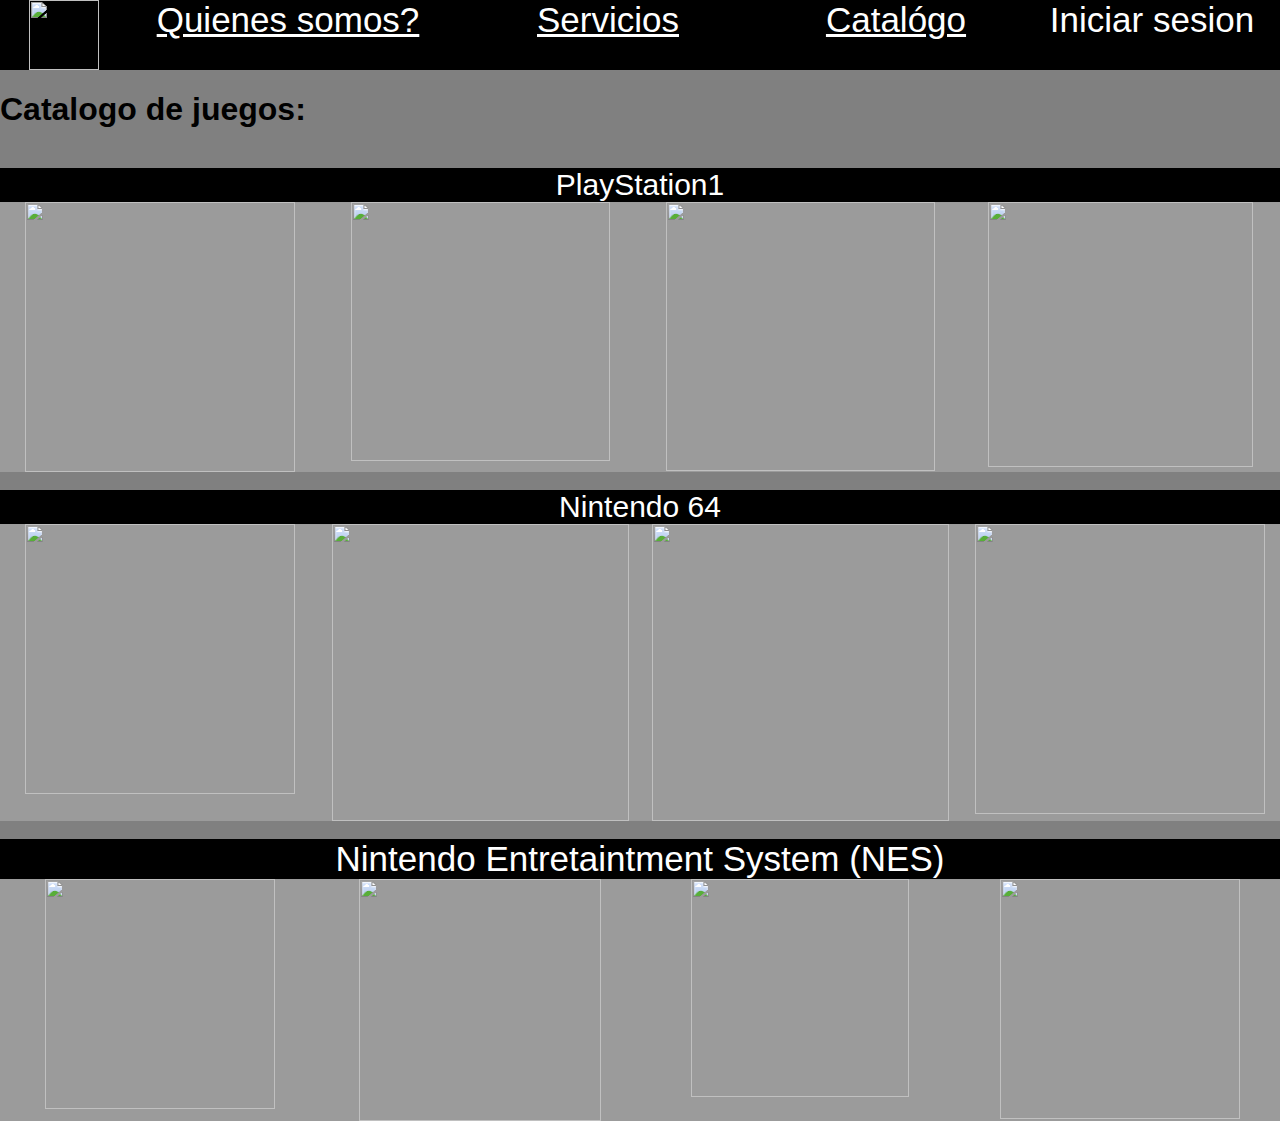
==== catalog.html @ 96b6b837 "Add files via upload" ====
<html>
    <head>
        <link rel="stylesheet" href="styles.css">
        <title>Catalogo de juegos - ZenCloud</title>
    </head>
    <body>
        <div class="container">

            <div class="element element-1">
                <a href="index.html">
                <img src="D:\website\images\Logo zencloud.png" width="70"></a>
            </div>

            <div class="element element-3">
                <a href="team.html" style="color: white;">Quienes somos?</a>
            </div>

            <div class="element element-5">
                <a href="service.html" style="color: white;">Servicios</a>
            </div>

            <div class="element element-7">
                <a href="catalog.html" style="color: white;">Catalógo</a>
            </div>

            <div class="element element-9">Iniciar sesion</div>
        </div>
        <div>
            <h1>Catalogo de juegos:</h1>
            <br>
            <div class="catalog fondo">PlayStation1</div>
            <div class="container-4">
                <div class="catalog game-1">
                    <img src="https://static.wikia.nocookie.net/spyro/images/6/66/Spyro_The_Dragon.jpg/revision/latest?cb=20240424045609" width="270">
                </div>

                <div class="catalog game-2">
                    <img src="https://encrypted-tbn0.gstatic.com/images?q=tbn:ANd9GcTWktBbpKPZfP_MAr2sEhcyTYpJ9zWoLiwepw&s" width="259">
                </div>

                <div class="catalog game-3">
                    <img src="https://encrypted-tbn0.gstatic.com/images?q=tbn:ANd9GcSujTRzmMKTAYdJ_IJDpdr6eHYXgrawLYeXVQ&s" width="269">
                </div>
                <div class="catalog game-4">
                    <img src="https://images-wixmp-ed30a86b8c4ca887773594c2.wixmp.com/f/feb152e2-38e3-4ee6-ab4a-ed3ef8e04f54/dhnu2yv-7c4baf83-d58e-4c09-b3ad-e5c3df0504b0.jpg/v1/fill/w_894,h_894,q_70,strp/final_fantasy_vii__scus_94163__ps1_cover_art_by_insanity_designs_dhnu2yv-pre.jpg?token=eyJ0eXAiOiJKV1QiLCJhbGciOiJIUzI1NiJ9.[base64].x02PNK4damjqkBlUvTjdiidzSN7uZul7AFrtgvqcyPA" width="265">
                </div>
            </div>  
            <br>
            <div class="catalog fondo">Nintendo 64</div>
            <div class="container-4">
                <div class="catalog game-1">
                    <img src="https://images.launchbox-app.com/7626b423-054f-4261-9fba-16067cf1e9a3.jpg" width="270">
                </div>

                <div class="catalog game-2">
                    <img src="https://encrypted-tbn0.gstatic.com/images?q=tbn:ANd9GcTdLq-3zGjViD7os8aY31NnzZwkjvt-3zrMxQ&s" width="297">
                </div>

                <div class="catalog game-3">
                    <img src="https://images.launchbox-app.com/421008c6-451c-41c8-8bba-c044a74e95dc.jpg" width="297">
                </div>
                <div class="catalog game-4">
                    <img src="https://wowroms-photos.com/emulators-roms-logo/30/24984/420-420/Super+Smash+Bros.+(USA)-image.jpg" width="290">
                </div>
            </div>
            <br>
            <div class="element element-1">Nintendo Entretaintment System (NES)</div>
            <div class="container-4">
                <div class="catalog game-1">
                    <img src="https://www.retrogamecases.com/wp-content/uploads/nes_metroid_yellow.png" width="230">
                </div>

                <div class="catalog game-2">
                    <img src="https://upload.wikimedia.org/wikipedia/en/5/51/Castlevania_1_cover.png" width="242">
                </div>

                <div class="catalog game-3">
                    <img src="https://encrypted-tbn0.gstatic.com/images?q=tbn:ANd9GcRinUOsWTJbwmKhHqPCdhNi7E6brrMCy4ixgw&s" width="218">
                </div>
                <div class="catalog game-4">
                    <img src="https://encrypted-tbn0.gstatic.com/images?q=tbn:ANd9GcQsOu2xpgDUXbUHSFtTQsHiwZKqORFmapvk_Q&s" width="240">
                </div>
            </div>
        </div>
    </body>
</html>
---- styles.css ----
body {
   background-color: grey   ;
   margin:0px;
   font-family: 'Segoe UI', Tahoma, Geneva, Verdana, sans-serif;
}
.container {

    display: grid;
    /*grid-template-columns: repeat(5, 1fr);*/
    /*grid-template-columns: 30px auto auto auto;*/
    grid-template-columns: 10% 25% 25% 20% 20%;
}
.element {
    color: white;
    text-align: center;
    font-size: 35px;
}
.element-1 {
    background-color: black;
}
.element-3 {
    background-color: black; 
}
.element-5 {
    background-color: black;
}
.element-7 {
    background-color: black;
}
.element-9 {
    background-color: black;
}
.titulo-1 {
    font-size: 20px;
    margin: 25px;
}
.container-2 {
    display: grid;
    grid-template-columns: 25% 25% 25% 25%;
}
.grupo {
    color: white;
    text-align: center;
    font-size: 40px;
}
.sect {
    background-color: grey;
}
.port {
    background-color: grey;
}
.recurs {
    background-color: grey;
}
.coord {
    background-color: grey;
}


.container-3 {
    display: grid;
    grid-template-columns: 25% 25% 25% 25%;
}
.icon {
    text-align: center;
    
}
.imagen {
    background-color: #cccccc;
}

table {
    margin: 0% auto;
    width: 50%;
    border-collapse: collapse;
}

th, td {
    border: 3px solid black;
    padding: 30px;
    text-align: center;
    font-size: 25px;
}

th {background-color: white;}

.container-4 {
    display: grid;
    grid-template-columns: 25% 25% 25% 25%;
    font-family: 'Segoe UI', Tahoma, Geneva, Verdana, sans-serif;
}

.catalog {
    color: white;
    text-align: center;
    font-size: 30px;
}

.game-1 {
    background-color: #9b9b9b;
}
.game-2 {
    background-color: #9b9b9b;
}
.game-3 {
    background-color: #9b9b9b;
}
.game-4 {
    background-color: #9b9b9b;
}

.fondo {
    background-color: black;
}
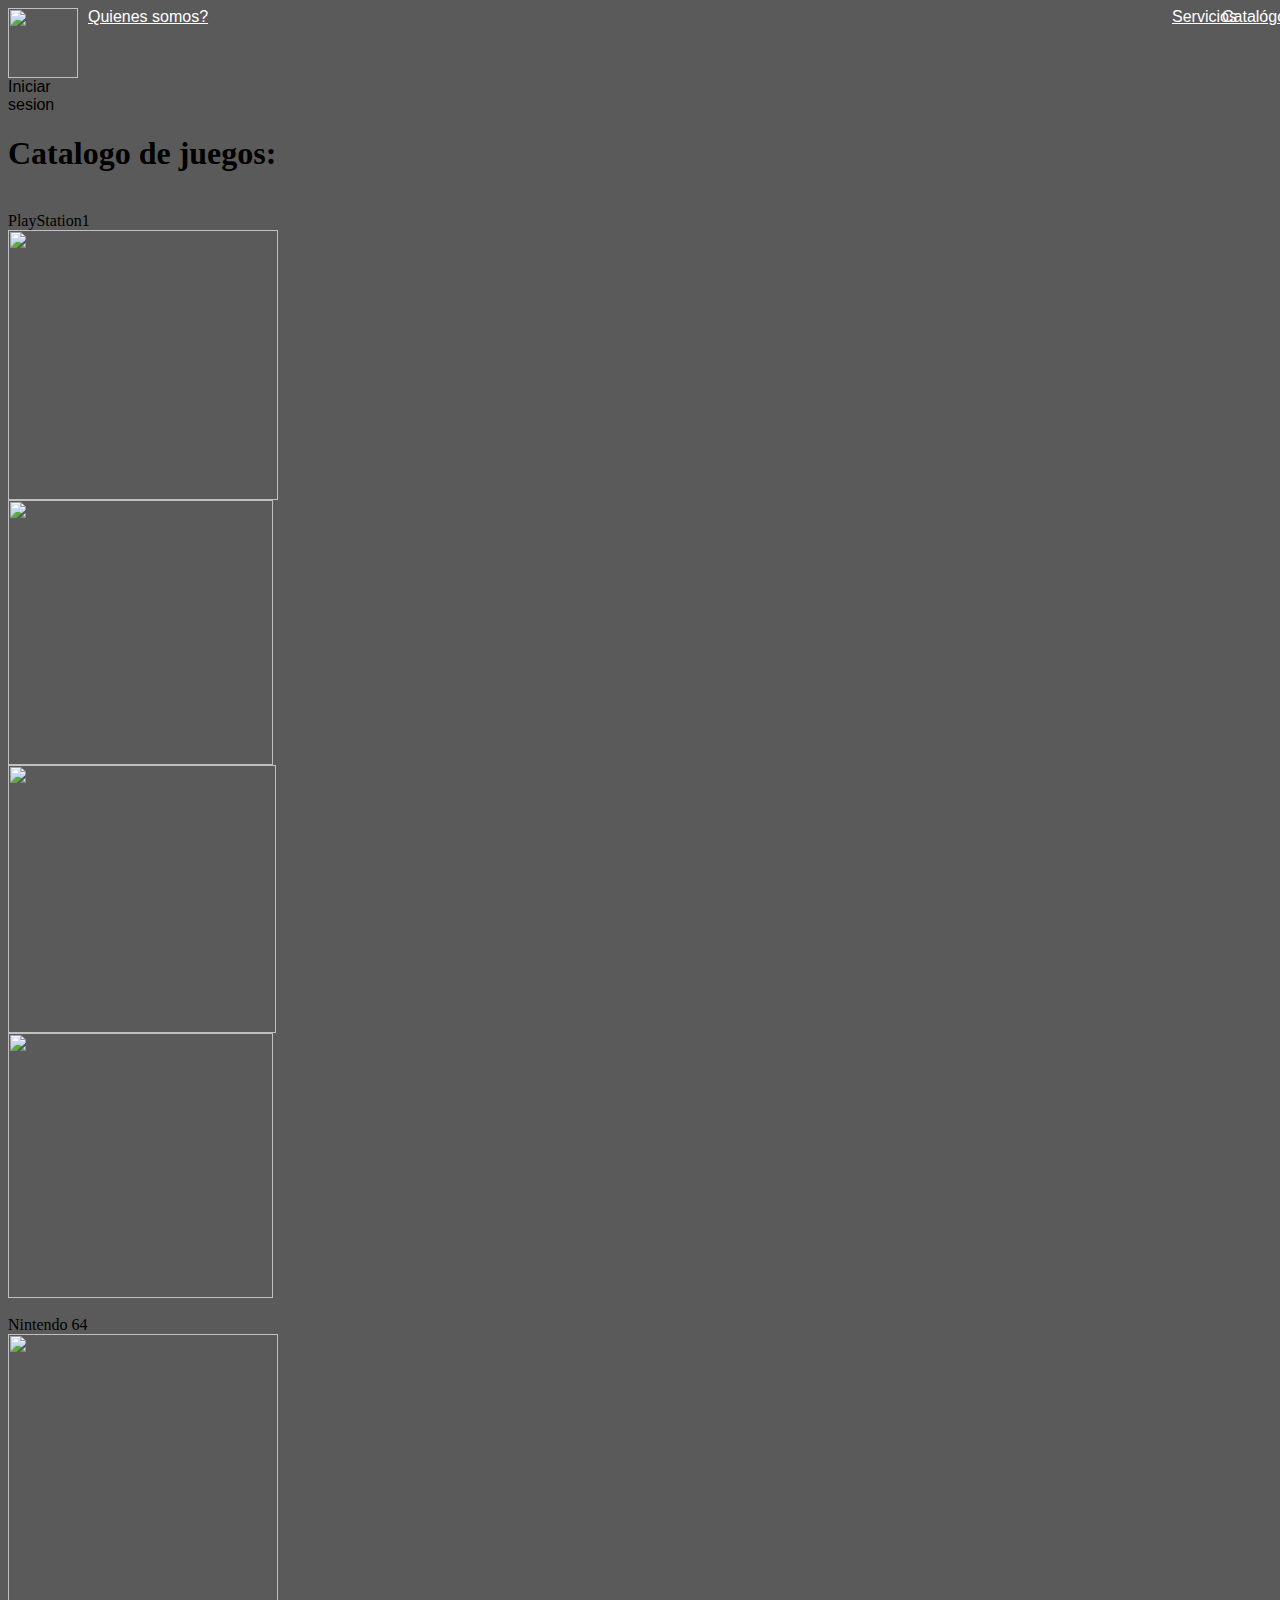
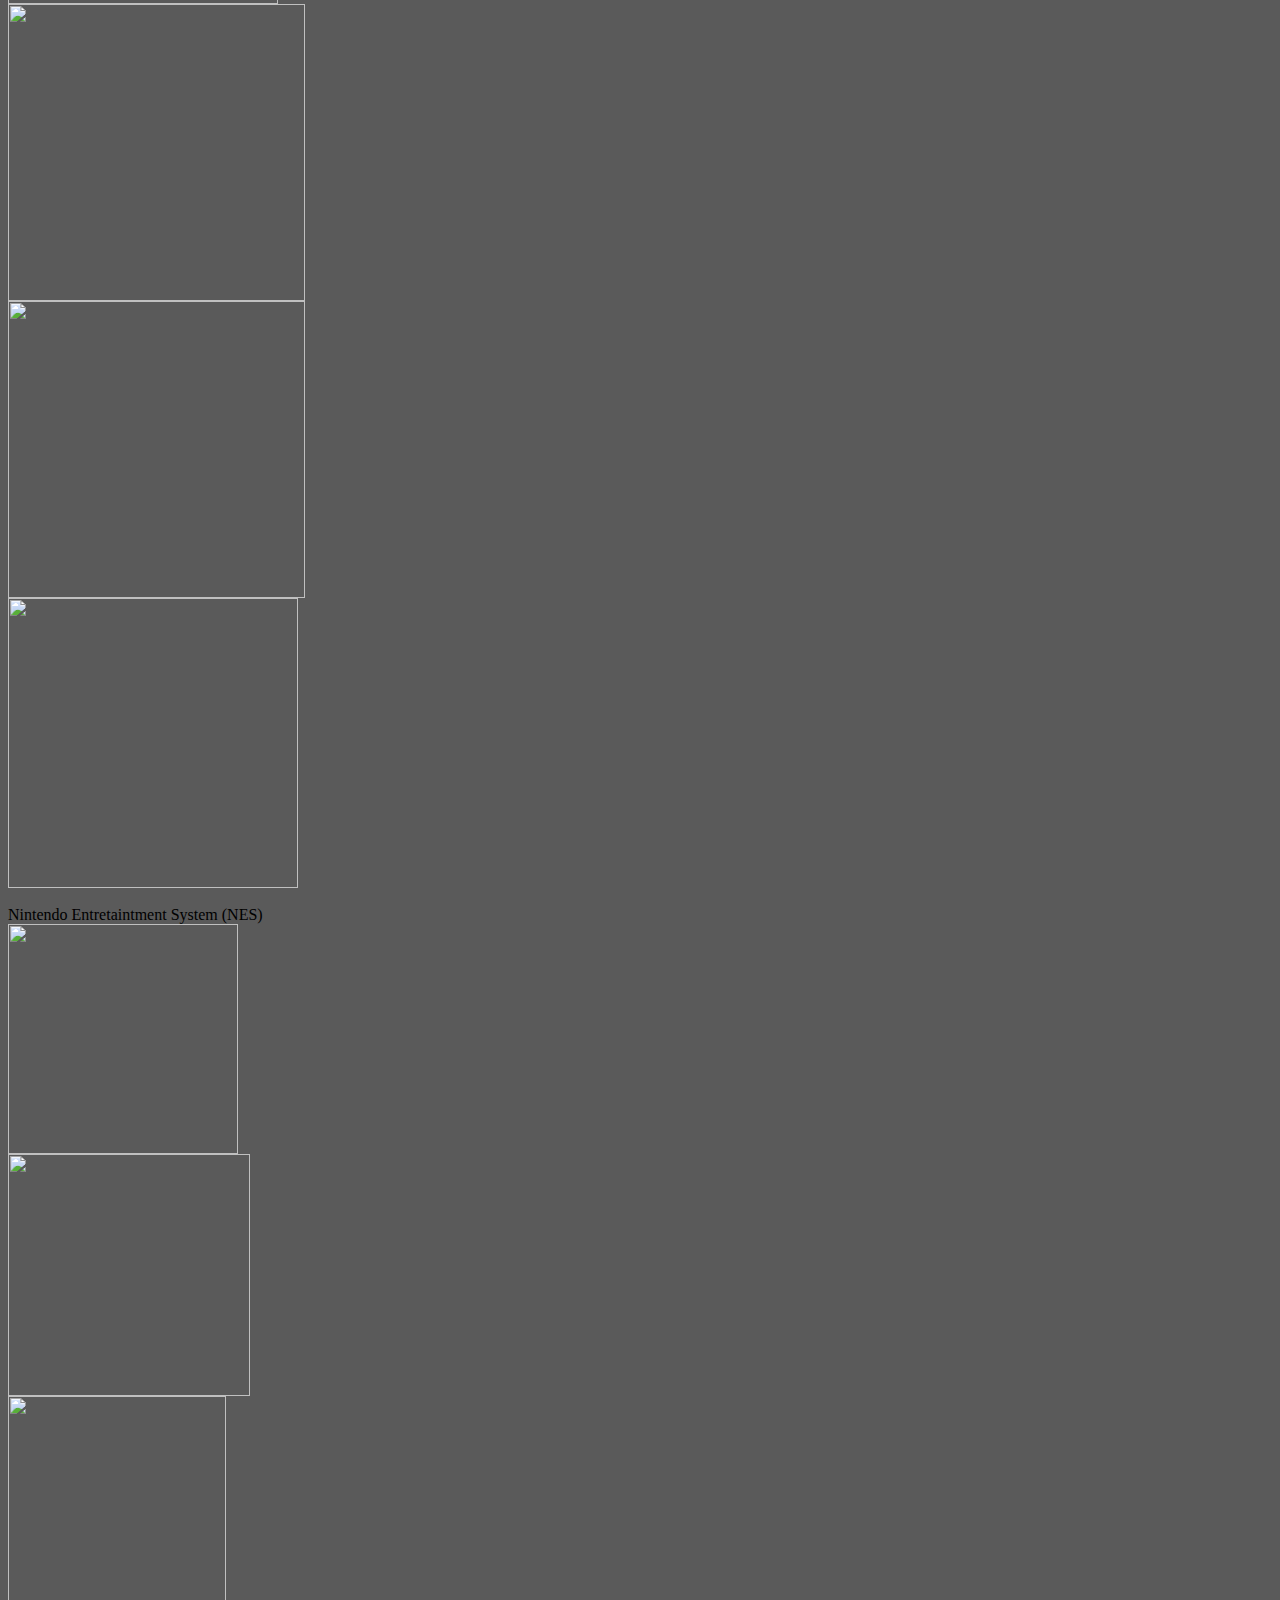
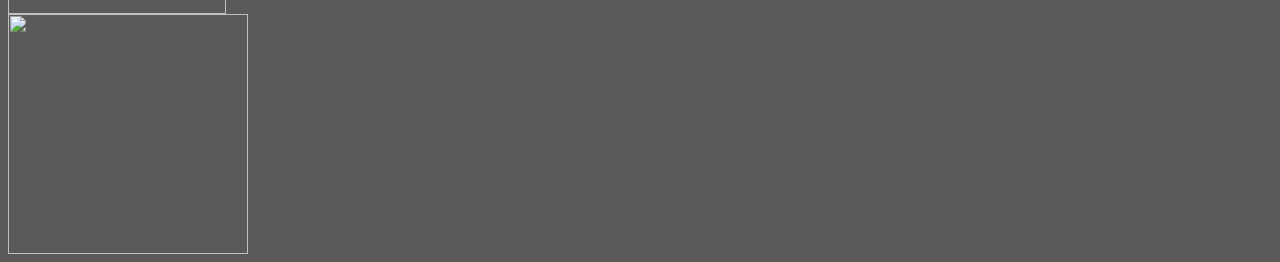
==== commit ca424fdd: "Update catalog.html" ====
--- a/catalog.html
+++ b/catalog.html
@@ -31,29 +31,52 @@
             <div class="catalog fondo">PlayStation1</div>
             <div class="container-4">
                 <div class="catalog game-1">
-                    <img src="https://static.wikia.nocookie.net/spyro/images/6/66/Spyro_The_Dragon.jpg/revision/latest?cb=20240424045609" width="270">
+                    <img src="https://static.wikia.nocookie.net/spyro/images/6/66/Spyro_The_Dragon.jpg/revision/latest?cb=20240424045609" width="270" 
+                        onmouseover="this.src='https://lh6.googleusercontent.com/proxy/HHpCMPbbwAyEyjkcx81YL0ZsUzLItAWNS5cUgxzcIze5JlYcH5UnsqPMliBaEuAIvDyDEUfQLCEwskFeKa7wyHTn-XHUMfA-BpxWlwSYg6gjlOhAVmXYltnLT4YorS16yeZ4WlaE2hwS0SOWKlMJ71Y' ; this.style.width='270';"
+                        onmouseout="this.src='https://static.wikia.nocookie.net/spyro/images/6/66/Spyro_The_Dragon.jpg/revision/latest?cb=20240424045609';"
+                    >
                 </div>
 
                 <div class="catalog game-2">
-                    <img src="https://encrypted-tbn0.gstatic.com/images?q=tbn:ANd9GcTWktBbpKPZfP_MAr2sEhcyTYpJ9zWoLiwepw&s" width="259">
+                    <img src="https://i.pinimg.com/564x/32/41/9b/32419b8c00363cc8051fa47ed1196597.jpg" width="265"
+                        onmouseover="this.src='https://i.pinimg.com/originals/2f/7b/3b/2f7b3b14b927c7fa97c1f72075a0f126.gif'"
+                        onmouseout="this.src='https://i.pinimg.com/564x/32/41/9b/32419b8c00363cc8051fa47ed1196597.jpg'"
+                    >
                 </div>
 
                 <div class="catalog game-3">
-                    <img src="https://encrypted-tbn0.gstatic.com/images?q=tbn:ANd9GcSujTRzmMKTAYdJ_IJDpdr6eHYXgrawLYeXVQ&s" width="269">
+                    <img src="https://encrypted-tbn0.gstatic.com/images?q=tbn:ANd9GcSujTRzmMKTAYdJ_IJDpdr6eHYXgrawLYeXVQ&s" width="268"
+                        onmouseover="this.src='https://lh6.googleusercontent.com/proxy/BGCFcoQD1-zXLwcW5nPsW6k7l0Z_7vIw3Slg0kZMd56o5BQTDWFDCZD40Vac_z6vr8Di8CzhjIxG5tWmHLuNvu7sqkHMNqfj1x2W5I8RLQNMH4O0QmsaczZfyeeGy4vxZBF0Clg_YywIRbeCtt5fYYA'"
+                        onmouseout="this.src='https://encrypted-tbn0.gstatic.com/images?q=tbn:ANd9GcSujTRzmMKTAYdJ_IJDpdr6eHYXgrawLYeXVQ&s'"
+                    >
                 </div>
                 <div class="catalog game-4">
-                    <img src="https://images-wixmp-ed30a86b8c4ca887773594c2.wixmp.com/f/feb152e2-38e3-4ee6-ab4a-ed3ef8e04f54/dhnu2yv-7c4baf83-d58e-4c09-b3ad-e5c3df0504b0.jpg/v1/fill/w_894,h_894,q_70,strp/final_fantasy_vii__scus_94163__ps1_cover_art_by_insanity_designs_dhnu2yv-pre.jpg?token=eyJ0eXAiOiJKV1QiLCJhbGciOiJIUzI1NiJ9.[base64].x02PNK4damjqkBlUvTjdiidzSN7uZul7AFrtgvqcyPA" width="265">
+                    <img src="https://images-wixmp-ed30a86b8c4ca887773594c2.wixmp.com/f/feb152e2-38e3-4ee6-ab4a-ed3ef8e04f54/dhnu2yv-7c4baf83-d58e-4c09-b3ad-e5c3df0504b0.jpg/v1/fill/w_894,h_894,q_70,strp/final_fantasy_vii__scus_94163__ps1_cover_art_by_insanity_designs_dhnu2yv-pre.jpg?token=eyJ0eXAiOiJKV1QiLCJhbGciOiJIUzI1NiJ9.[base64].x02PNK4damjqkBlUvTjdiidzSN7uZul7AFrtgvqcyPA" width="265"
+                        onmouseover="this.src='https://i.imgur.com/tDUI9zA.gif'"
+                        onmouseout="this.src='https://images-wixmp-ed30a86b8c4ca887773594c2.wixmp.com/f/feb152e2-38e3-4ee6-ab4a-ed3ef8e04f54/dhnu2yv-7c4baf83-d58e-4c09-b3ad-e5c3df0504b0.jpg/v1/fill/w_894,h_894,q_70,strp/final_fantasy_vii__scus_94163__ps1_cover_art_by_insanity_designs_dhnu2yv-pre.jpg?token=eyJ0eXAiOiJKV1QiLCJhbGciOiJIUzI1NiJ9.[base64].x02PNK4damjqkBlUvTjdiidzSN7uZul7AFrtgvqcyPA'"
+                    >
                 </div>
             </div>  
             <br>
             <div class="catalog fondo">Nintendo 64</div>
             <div class="container-4">
                 <div class="catalog game-1">
-                    <img src="https://images.launchbox-app.com/7626b423-054f-4261-9fba-16067cf1e9a3.jpg" width="270">
+                    <img src="https://images.launchbox-app.com/7626b423-054f-4261-9fba-16067cf1e9a3.jpg" width="270"
+                        onmouseover="this.src='https://media.tenor.com/mixmQYSkVWoAAAAM/super_mario_64-super-mario64.gif'"
+                        onmouseout="this.src='https://images.launchbox-app.com/7626b423-054f-4261-9fba-16067cf1e9a3.jpg'"
+                    >
                 </div>
 
                 <div class="catalog game-2">
-                    <img src="https://encrypted-tbn0.gstatic.com/images?q=tbn:ANd9GcTdLq-3zGjViD7os8aY31NnzZwkjvt-3zrMxQ&s" width="297">
+                    <img src="https://encrypted-tbn0.gstatic.com/images?q=tbn:ANd9GcTdLq-3zGjViD7os8aY31NnzZwkjvt-3zrMxQ&s" width="297"
+                        onmouseover="this.src='https://i.pinimg.com/originals/00/76/ae/0076ae826791164579bfc3626bc8e8d0.gif'"
+                        onmouseout="this.src='https://encrypted-tbn0.gstatic.com/images?q=tbn:ANd9GcTdLq-3zGjViD7os8aY31NnzZwkjvt-3zrMxQ&s'"
+
+
+
+                        onmouseover="this.src=''"
+                        onmouseout="this.src=''"
+                    >
                 </div>
 
                 <div class="catalog game-3">
--- a/styles.css
+++ b/styles.css
@@ -1,114 +1,63 @@
-body {
-   background-color: grey   ;
-   margin:0px;
-   font-family: 'Segoe UI', Tahoma, Geneva, Verdana, sans-serif;
+body{
+    background-color: rgb(90, 90, 90);
+    background-image: url(https://i.pinimg.com/originals/ce/6a/88/ce6a8893b318e986e2e328b19e2e9aa2.gif);
+    background-repeat: no-repeat;
+    background-attachment: fixed;
+    background-size: cover;
+   
 }
-.container {
-
+.container{
+    font-family: Verdana, Geneva, Tahoma, sans-serif;
     display: grid;
-    /*grid-template-columns: repeat(5, 1fr);*/
-    /*grid-template-columns: 30px auto auto auto;*/
-    grid-template-columns: 10% 25% 25% 20% 20%;
+    grid-template-columns: 80px auto 50px 50px;
 }
-.element {
+.logo{
+    
+}
+.titulo{
     color: white;
+      text-align: left;
+}
+.X{
+    padding: 15px 0px;
+ 
+}
+.Facebook{
+    padding: 15px 0px;
+}
+.indice{
+    border-radius: 5%;
+    padding: 100px;
+    font-family: 'Lucida Sans', 'Lucida Sans Regular', 'Lucida Grande', 'Lucida Sans Unicode', Geneva, Verdana, sans-serif;
+    display: grid;
+    grid-template-columns: 500px auto 500px;
+    grid-template-rows:  repeat(4, 100px) ;
+}
+.pulpo{
     text-align: center;
-    font-size: 35px;
-}
-.element-1 {
     background-color: black;
 }
-.element-3 {
-    background-color: black; 
+.pulpont-1{
+    border: black;
+    color: white;
+    grid-row-start: 1;
+    grid-row-end: 5;
 }
-.element-5 {
+.pulpont-2{
+    background-color: rgb(155, 155, 155);
+    color: white;
+    grid-row-start: 2;
+    grid-row-end: 5;
+}
+.pulpont-3{
     background-color: black;
+    color: white;
+    grid-row-start: -1;
+    grid-row-end: 1;
+
 }
-.element-7 {
-    background-color: black;
+.pulpont-4{
+    background-color: blue;
+    grid-column-start: 2;
+    grid-row-end: 2;
 }
-.element-9 {
-    background-color: black;
-}
-.titulo-1 {
-    font-size: 20px;
-    margin: 25px;
-}
-.container-2 {
-    display: grid;
-    grid-template-columns: 25% 25% 25% 25%;
-}
-.grupo {
-    color: white;
-    text-align: center;
-    font-size: 40px;
-}
-.sect {
-    background-color: grey;
-}
-.port {
-    background-color: grey;
-}
-.recurs {
-    background-color: grey;
-}
-.coord {
-    background-color: grey;
-}
-
-
-.container-3 {
-    display: grid;
-    grid-template-columns: 25% 25% 25% 25%;
-}
-.icon {
-    text-align: center;
-    
-}
-.imagen {
-    background-color: #cccccc;
-}
-
-table {
-    margin: 0% auto;
-    width: 50%;
-    border-collapse: collapse;
-}
-
-th, td {
-    border: 3px solid black;
-    padding: 30px;
-    text-align: center;
-    font-size: 25px;
-}
-
-th {background-color: white;}
-
-.container-4 {
-    display: grid;
-    grid-template-columns: 25% 25% 25% 25%;
-    font-family: 'Segoe UI', Tahoma, Geneva, Verdana, sans-serif;
-}
-
-.catalog {
-    color: white;
-    text-align: center;
-    font-size: 30px;
-}
-
-.game-1 {
-    background-color: #9b9b9b;
-}
-.game-2 {
-    background-color: #9b9b9b;
-}
-.game-3 {
-    background-color: #9b9b9b;
-}
-.game-4 {
-    background-color: #9b9b9b;
-}
-
-.fondo {
-    background-color: black;
-}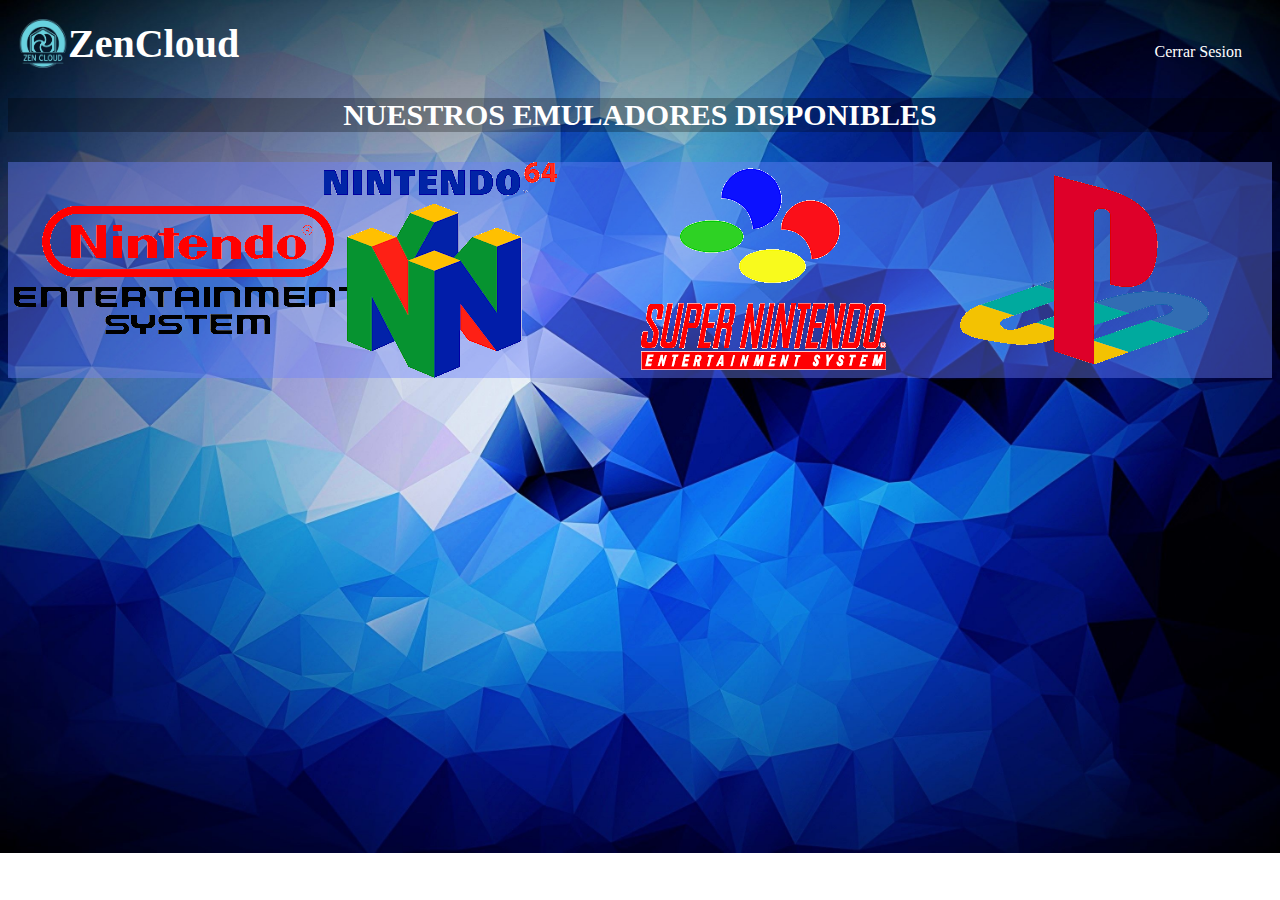
==== commit 1cf1ff74: "Add files via upload" ====
--- a/catalog.html
+++ b/catalog.html
@@ -1,108 +1,39 @@
 <html>
     <head>
         <link rel="stylesheet" href="styles.css">
-        <title>Catalogo de juegos - ZenCloud</title>
+        <link rel="stylesheet" href="index.css">
+        <title>Catalogo de emuladores - ZenCloud</title>
     </head>
     <body>
-        <div class="container">
-
-            <div class="element element-1">
-                <a href="index.html">
-                <img src="D:\website\images\Logo zencloud.png" width="70"></a>
+        <nav class="superior">
+            <div class="logo">
+                <img src="images/zencloud-logo.png" alt="ZenCloud Logo">
+                <h1>ZenCloud</h1>
             </div>
-
-            <div class="element element-3">
-                <a href="team.html" style="color: white;">Quienes somos?</a>
+            <div class="nav-links">
+                <a name="arriba"></a>
+                <ul>
+                    <li><a href="index.html">Cerrar Sesion</a></li>
+                </ul>
             </div>
-
-            <div class="element element-5">
-                <a href="service.html" style="color: white;">Servicios</a>
+        </nav>
+        <h1 class="emu-titulo">NUESTROS EMULADORES DISPONIBLES</h1>
+        <div class="emuladores">
+            <div class="catalog nes">
+                <a href="nes.html"><img src="images/nes.png" alt="" onmouseover="this.src='images/nes.png';"
+                onmouseout="this.src='images/nes.png';"></a>
             </div>
-
-            <div class="element element-7">
-                <a href="catalog.html" style="color: white;">Catalógo</a>
+            <div class="catalog nintendo64">
+                <a href="nintendo64.html"><img src="images/Nintendo64.png" alt="" onmouseover="this.src='images/Nintendo64.png';"
+                onmouseout="this.src='images/Nintendo64.png';"></a>       
             </div>
-
-            <div class="element element-9">Iniciar sesion</div>
-        </div>
-        <div>
-            <h1>Catalogo de juegos:</h1>
-            <br>
-            <div class="catalog fondo">PlayStation1</div>
-            <div class="container-4">
-                <div class="catalog game-1">
-                    <img src="https://static.wikia.nocookie.net/spyro/images/6/66/Spyro_The_Dragon.jpg/revision/latest?cb=20240424045609" width="270" 
-                        onmouseover="this.src='https://lh6.googleusercontent.com/proxy/HHpCMPbbwAyEyjkcx81YL0ZsUzLItAWNS5cUgxzcIze5JlYcH5UnsqPMliBaEuAIvDyDEUfQLCEwskFeKa7wyHTn-XHUMfA-BpxWlwSYg6gjlOhAVmXYltnLT4YorS16yeZ4WlaE2hwS0SOWKlMJ71Y' ; this.style.width='270';"
-                        onmouseout="this.src='https://static.wikia.nocookie.net/spyro/images/6/66/Spyro_The_Dragon.jpg/revision/latest?cb=20240424045609';"
-                    >
-                </div>
-
-                <div class="catalog game-2">
-                    <img src="https://i.pinimg.com/564x/32/41/9b/32419b8c00363cc8051fa47ed1196597.jpg" width="265"
-                        onmouseover="this.src='https://i.pinimg.com/originals/2f/7b/3b/2f7b3b14b927c7fa97c1f72075a0f126.gif'"
-                        onmouseout="this.src='https://i.pinimg.com/564x/32/41/9b/32419b8c00363cc8051fa47ed1196597.jpg'"
-                    >
-                </div>
-
-                <div class="catalog game-3">
-                    <img src="https://encrypted-tbn0.gstatic.com/images?q=tbn:ANd9GcSujTRzmMKTAYdJ_IJDpdr6eHYXgrawLYeXVQ&s" width="268"
-                        onmouseover="this.src='https://lh6.googleusercontent.com/proxy/BGCFcoQD1-zXLwcW5nPsW6k7l0Z_7vIw3Slg0kZMd56o5BQTDWFDCZD40Vac_z6vr8Di8CzhjIxG5tWmHLuNvu7sqkHMNqfj1x2W5I8RLQNMH4O0QmsaczZfyeeGy4vxZBF0Clg_YywIRbeCtt5fYYA'"
-                        onmouseout="this.src='https://encrypted-tbn0.gstatic.com/images?q=tbn:ANd9GcSujTRzmMKTAYdJ_IJDpdr6eHYXgrawLYeXVQ&s'"
-                    >
-                </div>
-                <div class="catalog game-4">
-                    <img src="https://images-wixmp-ed30a86b8c4ca887773594c2.wixmp.com/f/feb152e2-38e3-4ee6-ab4a-ed3ef8e04f54/dhnu2yv-7c4baf83-d58e-4c09-b3ad-e5c3df0504b0.jpg/v1/fill/w_894,h_894,q_70,strp/final_fantasy_vii__scus_94163__ps1_cover_art_by_insanity_designs_dhnu2yv-pre.jpg?token=eyJ0eXAiOiJKV1QiLCJhbGciOiJIUzI1NiJ9.[base64].x02PNK4damjqkBlUvTjdiidzSN7uZul7AFrtgvqcyPA" width="265"
-                        onmouseover="this.src='https://i.imgur.com/tDUI9zA.gif'"
-                        onmouseout="this.src='https://images-wixmp-ed30a86b8c4ca887773594c2.wixmp.com/f/feb152e2-38e3-4ee6-ab4a-ed3ef8e04f54/dhnu2yv-7c4baf83-d58e-4c09-b3ad-e5c3df0504b0.jpg/v1/fill/w_894,h_894,q_70,strp/final_fantasy_vii__scus_94163__ps1_cover_art_by_insanity_designs_dhnu2yv-pre.jpg?token=eyJ0eXAiOiJKV1QiLCJhbGciOiJIUzI1NiJ9.[base64].x02PNK4damjqkBlUvTjdiidzSN7uZul7AFrtgvqcyPA'"
-                    >
-                </div>
-            </div>  
-            <br>
-            <div class="catalog fondo">Nintendo 64</div>
-            <div class="container-4">
-                <div class="catalog game-1">
-                    <img src="https://images.launchbox-app.com/7626b423-054f-4261-9fba-16067cf1e9a3.jpg" width="270"
-                        onmouseover="this.src='https://media.tenor.com/mixmQYSkVWoAAAAM/super_mario_64-super-mario64.gif'"
-                        onmouseout="this.src='https://images.launchbox-app.com/7626b423-054f-4261-9fba-16067cf1e9a3.jpg'"
-                    >
-                </div>
-
-                <div class="catalog game-2">
-                    <img src="https://encrypted-tbn0.gstatic.com/images?q=tbn:ANd9GcTdLq-3zGjViD7os8aY31NnzZwkjvt-3zrMxQ&s" width="297"
-                        onmouseover="this.src='https://i.pinimg.com/originals/00/76/ae/0076ae826791164579bfc3626bc8e8d0.gif'"
-                        onmouseout="this.src='https://encrypted-tbn0.gstatic.com/images?q=tbn:ANd9GcTdLq-3zGjViD7os8aY31NnzZwkjvt-3zrMxQ&s'"
-
-
-
-                        onmouseover="this.src=''"
-                        onmouseout="this.src=''"
-                    >
-                </div>
-
-                <div class="catalog game-3">
-                    <img src="https://images.launchbox-app.com/421008c6-451c-41c8-8bba-c044a74e95dc.jpg" width="297">
-                </div>
-                <div class="catalog game-4">
-                    <img src="https://wowroms-photos.com/emulators-roms-logo/30/24984/420-420/Super+Smash+Bros.+(USA)-image.jpg" width="290">
-                </div>
+            <div class="catalog snes">
+                <a href="snes.html"><img src="images/snes.png" alt="" onmouseover="this.src='images/snes.png';"
+                onmouseout="this.src='images/snes.png';"></a>
             </div>
-            <br>
-            <div class="element element-1">Nintendo Entretaintment System (NES)</div>
-            <div class="container-4">
-                <div class="catalog game-1">
-                    <img src="https://www.retrogamecases.com/wp-content/uploads/nes_metroid_yellow.png" width="230">
-                </div>
-
-                <div class="catalog game-2">
-                    <img src="https://upload.wikimedia.org/wikipedia/en/5/51/Castlevania_1_cover.png" width="242">
-                </div>
-
-                <div class="catalog game-3">
-                    <img src="https://encrypted-tbn0.gstatic.com/images?q=tbn:ANd9GcRinUOsWTJbwmKhHqPCdhNi7E6brrMCy4ixgw&s" width="218">
-                </div>
-                <div class="catalog game-4">
-                    <img src="https://encrypted-tbn0.gstatic.com/images?q=tbn:ANd9GcQsOu2xpgDUXbUHSFtTQsHiwZKqORFmapvk_Q&s" width="240">
-                </div>
+            <div class="catalog psx">
+                <a href="psx.html"><img src="images/psx.png" alt="" onmouseover="this.src='images/psx.png';"
+                onmouseout="this.src='images/psx.png';"></a>
             </div>
         </div>
     </body>
--- a/styles.css
+++ b/styles.css
@@ -1,63 +1,59 @@
-body{
-    background-color: rgb(90, 90, 90);
-    background-image: url(https://i.pinimg.com/originals/ce/6a/88/ce6a8893b318e986e2e328b19e2e9aa2.gif);
-    background-repeat: no-repeat;
-    background-attachment: fixed;
-    background-size: cover;
-   
+.emuladores {
+    margin-top: 30px;
+    background-color:rgba(110, 131, 252, 0.411);
+    display: grid;
+    grid-template-columns: 25% 25% 25% 25%;
+    align-items: center;
 }
-.container{
-    font-family: Verdana, Geneva, Tahoma, sans-serif;
-    display: grid;
-    grid-template-columns: 80px auto 50px 50px;
+
+.emu-titulo {
+    color: white;
+    background-color: rgba(0, 0, 0, 0.274);
+    font-size: 30px;
+    font-weight: bold;
+    text-align: center;
 }
-.logo{
-    
+
+.snes {
+    width: 218px;
 }
-.titulo{
-    color: white;
-      text-align: left;
+
+.snes:hover{
+    transform: scale(1.2);
+    transform-origin: center;
+    transition: .2s;
+        z-index: auto;
 }
-.X{
-    padding: 15px 0px;
- 
+
+.nintendo64 {
+    width: 218px;
 }
-.Facebook{
-    padding: 15px 0px;
+
+.nintendo64:hover{
+    transform: scale(1.2);
+    transform-origin: center;
+    transition: .2s;
+        z-index: auto;
 }
-.indice{
-    border-radius: 5%;
-    padding: 100px;
-    font-family: 'Lucida Sans', 'Lucida Sans Regular', 'Lucida Grande', 'Lucida Sans Unicode', Geneva, Verdana, sans-serif;
-    display: grid;
-    grid-template-columns: 500px auto 500px;
-    grid-template-rows:  repeat(4, 100px) ;
+
+.psx {
+    width: 218px;
 }
-.pulpo{
-    text-align: center;
-    background-color: black;
+
+.psx:hover{
+    transform: scale(1.2);
+    transform-origin: center;
+    transition: .2s;
+        z-index: auto;
 }
-.pulpont-1{
-    border: black;
-    color: white;
-    grid-row-start: 1;
-    grid-row-end: 5;
+
+.nes {
+    width: 218px;
 }
-.pulpont-2{
-    background-color: rgb(155, 155, 155);
-    color: white;
-    grid-row-start: 2;
-    grid-row-end: 5;
-}
-.pulpont-3{
-    background-color: black;
-    color: white;
-    grid-row-start: -1;
-    grid-row-end: 1;
 
-}
-.pulpont-4{
-    background-color: blue;
-    grid-column-start: 2;
-    grid-row-end: 2;
-}
+.nes:hover{
+    transform: scale(1.2);
+    transform-origin: center;
+    transition: .2s;
+        z-index: auto;
+}--- a/index.css
+++ b/index.css
@@ -0,0 +1,199 @@
+body {
+    background-image: url("images/background.jpg");
+    background-size: 100%;
+    background-repeat: no-repeat;
+}
+
+.superior {
+    color: #fff;
+    padding: 10px;
+    display: flex;
+    justify-content: space-between;
+    align-items: center;
+}
+
+.superior ul {
+    list-style: none;
+    margin: 0;
+    padding: 0;
+    display: flex;
+}
+
+.superior li {
+    margin: 0 10px;
+}
+
+.superior a {
+    text-decoration: none;
+    color: #fff;
+    padding: 10px;
+}
+
+.superior a:hover {
+    background-color: #034392;
+}
+
+.logo {
+    display: flex;
+    justify-content: center;
+    align-items: center;
+}
+
+.quienes {
+    color: azure;
+    background-color: rgba(0, 0, 0, 0.5);
+    font-size: 30px;
+    font-weight: bold;
+    margin: 0;
+    text-align: center;
+}
+
+.contacto {
+    color: azure;
+    background-color: rgba(0, 0, 0, 0.5);
+    font-size: 30px;
+    font-weight: bold;
+    margin: 0;
+    text-align: center;
+}
+
+.precio-titulo {
+    color: white;
+    background-color: rgba(0, 0, 0, 0.274);
+    font-size: 30px;
+    font-weight: bold;
+    text-align: center;
+}
+
+.logo h1 {
+    font-size: 40px;
+    font-weight: bold;
+    margin: 0;
+}
+
+.logo img {
+    width: 50px;
+    height: 50px;
+}
+
+.conocenos {
+    width: 900px;
+    margin: 100px auto;
+    padding: 20px;
+    background-color: #f0f0f0;
+    border: 2px solid #ccc;
+    border-radius: 10px;
+    box-shadow: 5px 5px 10px rgba(0, 0, 0, 0.2);
+}
+
+.conocenos h3 {
+    text-align: center;
+    margin-bottom: 20px;
+}
+
+.redes {
+    display: flex;
+    justify-content: center;
+}
+
+.Instagram {
+    padding: 5px;
+    margin-right: 5px;
+    text-align: center;
+}
+
+.X {
+    padding: 5px;
+    margin-right: 5px;
+    text-align: center;
+}
+
+.Facebook {
+    padding: 5px;
+    margin-right: 5px;
+    text-align: center;
+}
+
+.Tiktok {
+    padding: 5px;
+    margin-right: 5px;
+    text-align: center;
+}
+
+.youtube {
+    padding: 5px;
+    margin-right: 5px;
+    text-align: center;
+}
+
+
+.flecha {
+    padding: 5px;
+    margin-right: 5px;
+    text-align: center;
+}
+
+.twitch {
+    padding: 5px;
+    margin-right: 5px;
+    text-align: center;
+}
+
+table {
+  width: 80%;
+  margin: 20px auto;
+  border-collapse: collapse;
+}
+
+th, td {
+  padding: 15px;
+  text-align: left;
+  border-bottom: 1px solid #ddd;
+    
+}
+
+th {
+  font-size: 30px;
+  background-color: #f0f0f0;
+}
+
+td {
+    font-size: 20px;
+    color: #f0f0f0;
+    background-color: rgba(0, 0, 0, 0.5);
+}
+
+.container-2 {
+    display: grid;
+    grid-template-columns: 25% 25% 25% 25%;
+}
+.grupo {
+    color: white;
+    text-align: center;
+    font-size: 20px;
+}
+.sect {
+    background-color: rgba(0, 0, 0, 0.5);
+}
+.port {
+    background-color: rgba(0, 0, 0, 0.5);
+}
+.recurs {
+    background-color: rgba(0, 0, 0, 0.5);
+}
+.coord {
+    background-color: rgba(0, 0, 0, 0.5);
+}
+
+
+.container-3 {
+    display: grid;
+    grid-template-columns: 25% 25% 25% 25%;
+}
+.icon {
+    text-align: center;
+
+}
+.imagen {
+    background-color: rgb(255, 255, 255, 0.2);
+}
